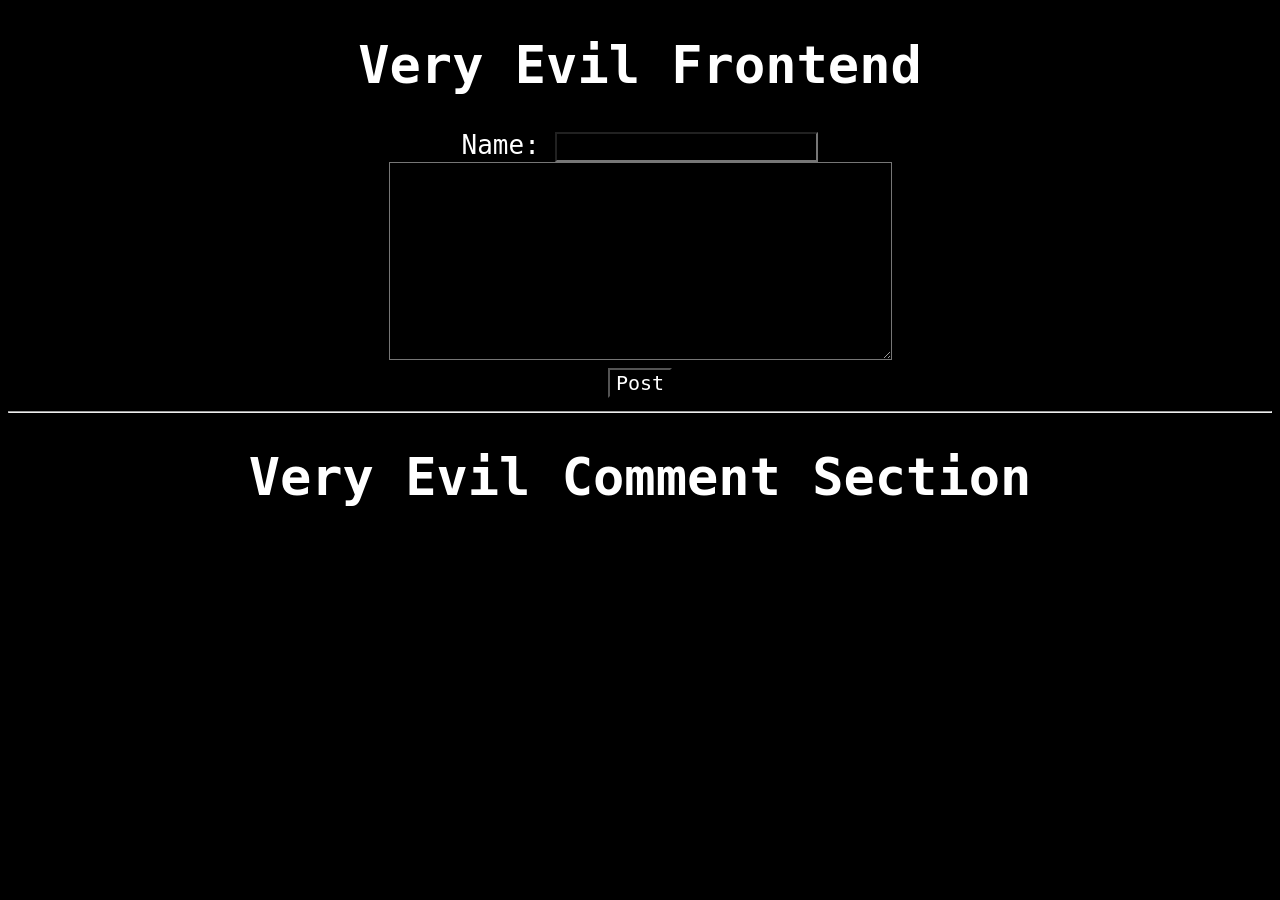
==== site/index.html @ 3553dcbb "unslopped frontend" ====
<!DOCTYPE HTML>
<html>
	<head>
		<meta charset="utf-8">
		<title>Example Frontend Yay</title>
		<link rel="stylesheet" href="style.css" type="text/css" media="all">
	</head>
	<body>
		<center>
		<h1>Very Evil Frontend</h1>		
		<div id="post">
			<form action="/comment" method="post">
				<label for="username">Name: </label>
				<input type="text" name="username" id="username">
				<br>
				<textarea name="message" id="message" rows="8" cols="40"></textarea>
				<br>
				<button type="submit">Post</button>
			</form>
			
		</div>
		<hr>
		<h1>Very Evil Comment Section</h1>		
		</center>
		<div id="board">
		</div>
	</body>
	<script src="script.js"></script>
</html>
---- site/style.css ----
:root {
	background: black;
	color: white;
	font-family: monospace;
	font-size: 2em;
}

input, textarea, button {
	font-size: 20px;
	background: black;
	color: white;
	font-family: monospace;
}

.cmt {
	display: grid;
	grid-template-rows:	1fr auto;
	grid-template-columns:	auto 1fr;
}

.username {

}

.message {
	font-size: 15px;
	border-left: 4px solid white;
	padding-left: 1em;
	grid-row: span 2;
}

.time {
	margin-left: auto;
}
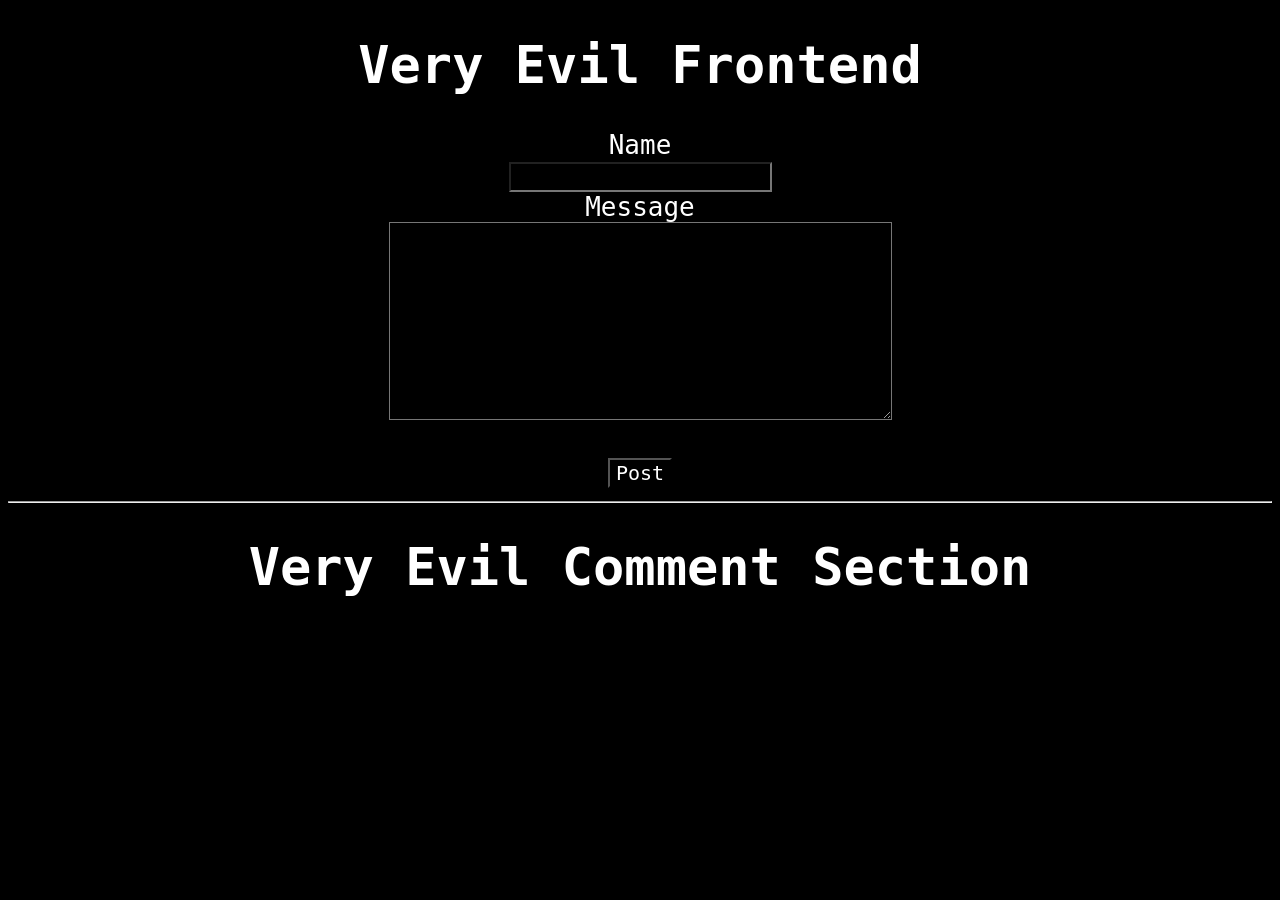
==== commit f25d371f: "slop readme" ====
--- a/site/index.html
+++ b/site/index.html
@@ -9,13 +9,14 @@
 		<center>
 		<h1>Very Evil Frontend</h1>		
 		<div id="post">
-			<form action="/comment" method="post">
-				<label for="username">Name: </label>
+			<form>
+				<legend>Name</legend>
 				<input type="text" name="username" id="username">
-				<br>
+				<legend>Message</legend>
 				<textarea name="message" id="message" rows="8" cols="40"></textarea>
 				<br>
-				<button type="submit">Post</button>
+				<br>
+				<button id="comment-button" type="button">Post</button>
 			</form>
 			
 		</div>
--- a/site/style.css
+++ b/site/style.css
@@ -15,18 +15,18 @@
 .cmt {
 	display: grid;
 	grid-template-rows:	1fr auto;
-	grid-template-columns:	auto 1fr;
+	grid-template-columns:	1fr auto;
 }
 
-.username {
-
+.msgid {
+	font-size: 5px;
+	text-align: right;
 }
 
 .message {
 	font-size: 15px;
 	border-left: 4px solid white;
 	padding-left: 1em;
-	grid-row: span 2;
 }
 
 .time {
